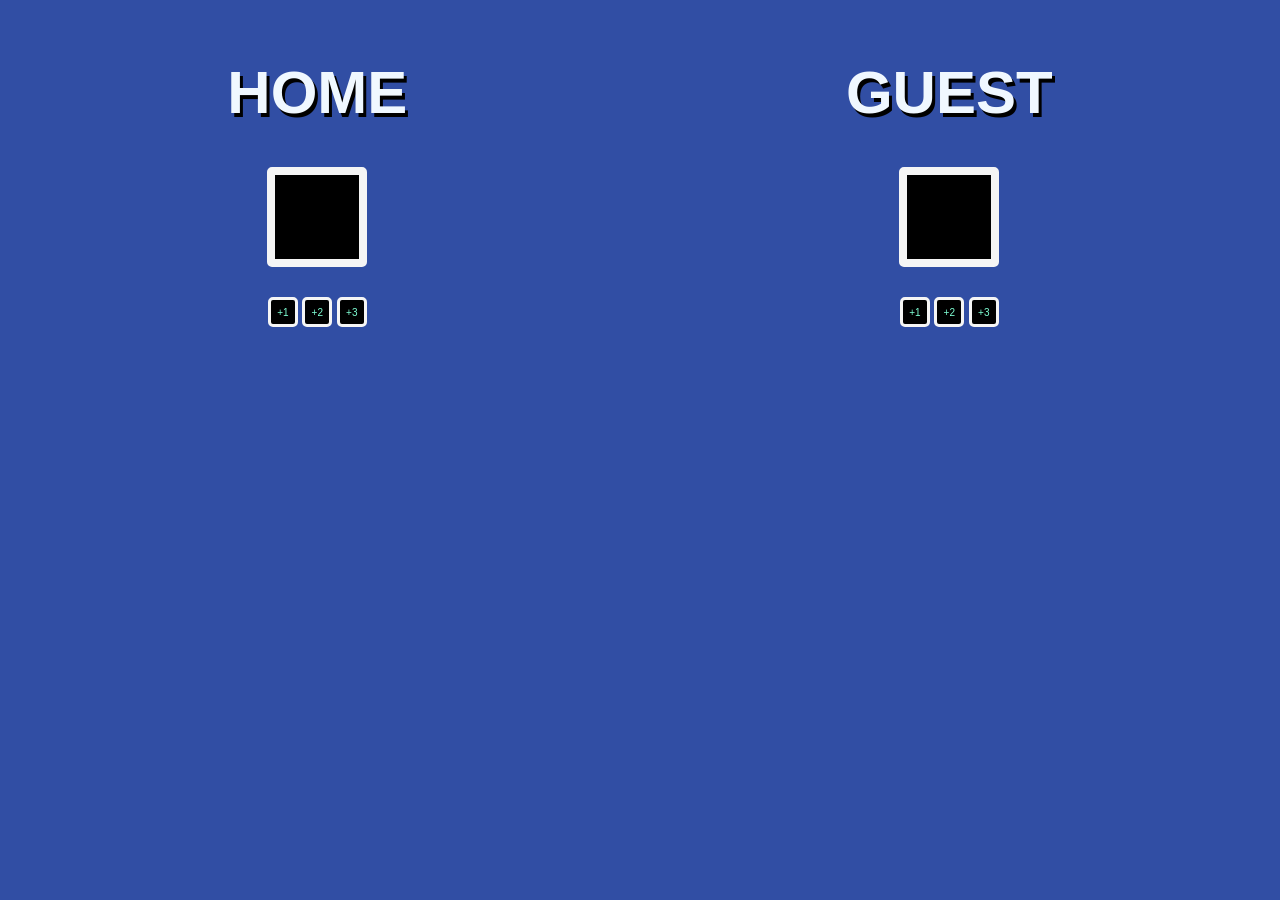
==== score.html @ aa35fa57 "adding some files" ====
<!doctype html>
<html>
    <head>
        <title>Basketball score counter</title>
        <link rel="stylesheet" href="score.css">
    </head>
    <body>
        <div class="teamscore">
            <h1>HOME</h1>
            <button  id="homescore"></button>
            <div class="scoreincrement">
                <button onclick="plusone()" id="plusone">+1</button>
                <button onclick="plustwo()" id="plustwo">+2</button>
                <button onclick="plusthree()" id="plusthree">+3</button>
            </div>

        </div>
        <div class="teamscore">
            <h1>GUEST</h1>
            <button id="guestscore"></button>
            <div class="scoreincrement">
                <button onclick="one()" id="one">+1</button>
                <button onclick="two()" id="two">+2</button>
                <button onclick="three()" id="three">+3</button>
            </div>

        </div>
        <script src="score.js"></script>
    </body>
</html>
---- score.css ----
body{
    display:flex;
    justify-content: space-around;
    background: rgb(49, 78, 164);
    font-family: 'Franklin Gothic Medium', 'Arial Narrow', Arial, sans-serif;
    color: aliceblue;
}
.teamscore{
    display: flex;
    flex-direction: column;
    align-items: center;
    justify-content: center;
    margin: 40px 40px;
}
h1{
    margin: 10px 10px;
    font-weight: 800;
    text-shadow: 3px 4px black;
    font-size: 60px;

}

#homescore{
    font-family: 'Times New Roman', Times, serif;
    background:black;
    color:rgb(161, 250, 250);
    text-shadow: 2px 4px black;
    width:100px;
    height: 100px;
    font-weight: 500;
    font-size: 50px;
    padding:10px 10px;
    margin: 30px 20px;
    border: 8px solid whitesmoke;
    border-radius: 5px;

}
#guestscore{
    font-family: 'Times New Roman', Times, serif;
    background: black;
    color:rgb(160, 244, 244);
    text-shadow: 2px 4px black;
    width:100px;
    height: 100px;
    font-weight: 500;
    font-size: 50px;
    margin: 30px 20px;
    border: 8px solid whitesmoke;
    border-radius: 5px;

}
#plusone{
    border: 3px solid whitesmoke;
    background: black;
    color: aquamarine;
    border-radius: 5px;
    font-size: 10px;
    width: 30px;
    height: 30px;

}
#plustwo{
    border: 3px solid whitesmoke;
    background: black;
    color: aquamarine;
    border-radius: 5px;
    font-size: 10px;
    width: 30px;
    height: 30px;

}
#plusthree{
    border: 3px solid whitesmoke;
    background: black;
    color: aquamarine;
    border-radius: 5px;
    font-size: 10px;
    width: 30px;
    height: 30px;
}
#one{
    border: 3px solid whitesmoke;
    background: black;
    color: aquamarine;
    border-radius: 5px;
    font-size: 10px;
    width: 30px;
    height: 30px;
}
#two{
    border: 3px solid whitesmoke;
    background: black;
    color: aquamarine;
    border-radius: 5px;
    font-size: 10px;
    width: 30px;
    height: 30px;
}
#three{
    border: 3px solid whitesmoke;
    background: black;
    color: aquamarine;
    border-radius: 5px;
    font-size: 10px;
    width: 30px;
    height: 30px;
}
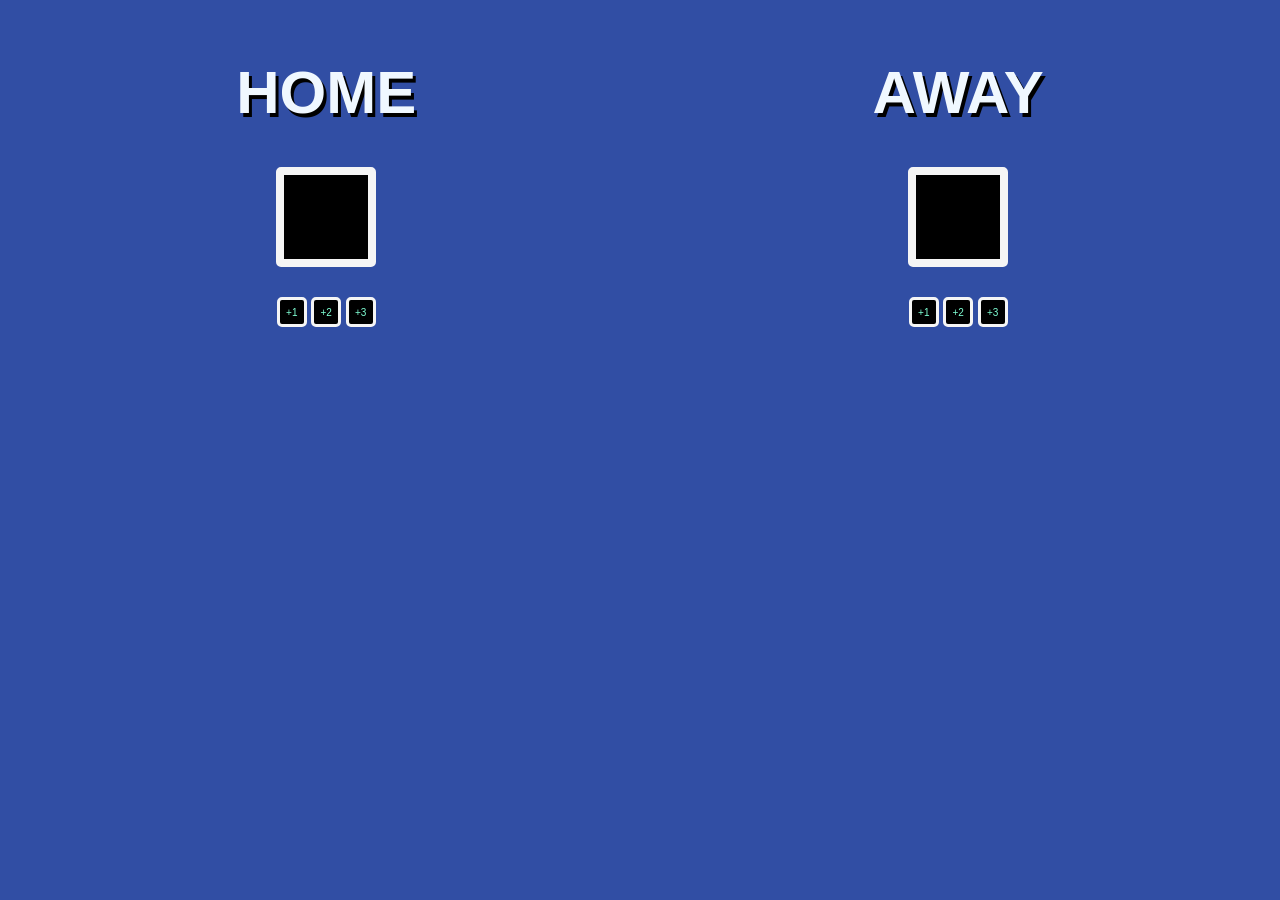
==== commit f6764235: "Update score.html" ====
--- a/score.html
+++ b/score.html
@@ -16,7 +16,7 @@
 
         </div>
         <div class="teamscore">
-            <h1>GUEST</h1>
+            <h1>AWAY</h1>
             <button id="guestscore"></button>
             <div class="scoreincrement">
                 <button onclick="one()" id="one">+1</button>
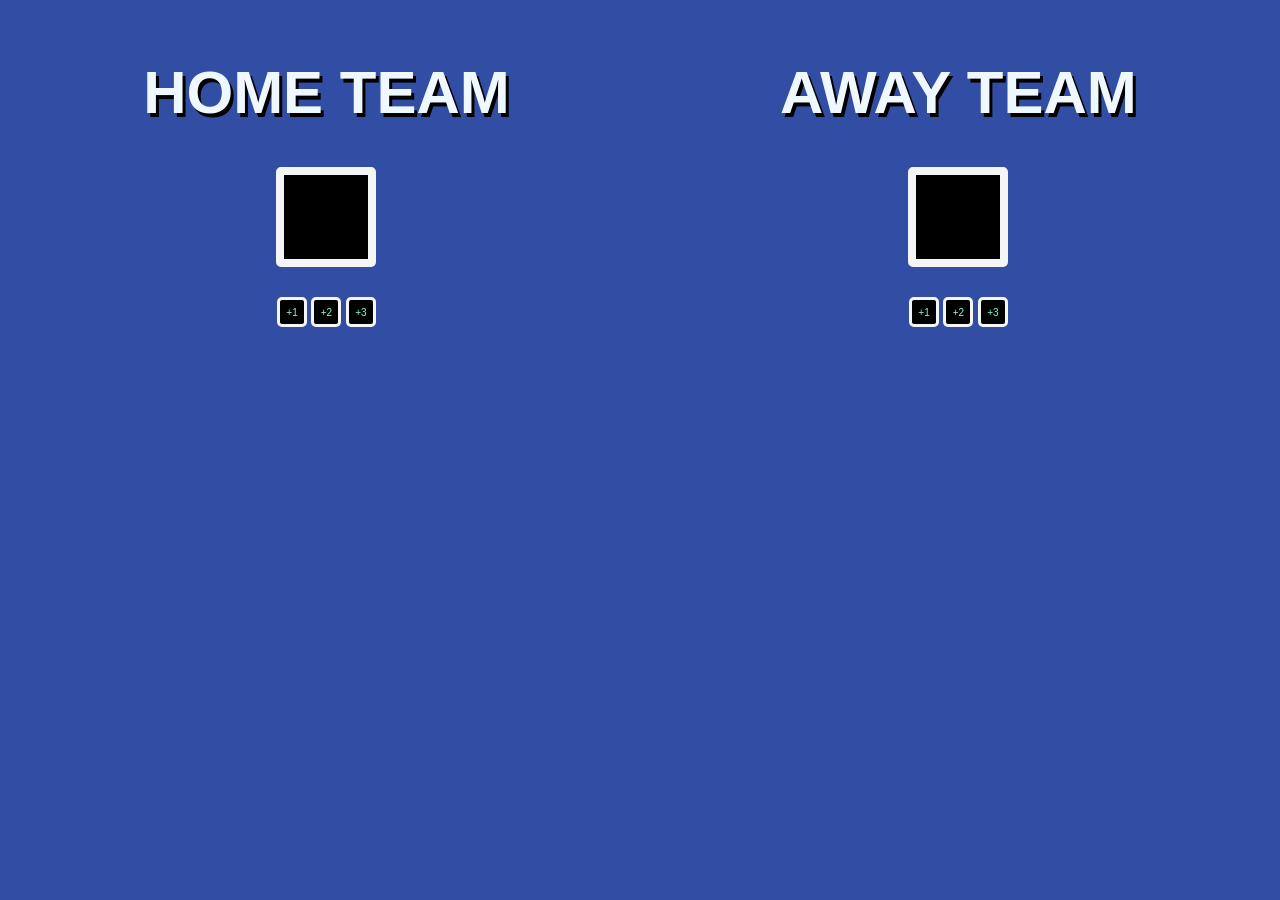
==== commit a72f3f4b: "update heading" ====
--- a/score.html
+++ b/score.html
@@ -1,12 +1,12 @@
 <!doctype html>
 <html>
     <head>
-        <title>Basketball score counter</title>
+        <title>Basketball Score Counter</title>
         <link rel="stylesheet" href="score.css">
     </head>
     <body>
         <div class="teamscore">
-            <h1>HOME</h1>
+            <h1>HOME TEAM</h1>
             <button  id="homescore"></button>
             <div class="scoreincrement">
                 <button onclick="plusone()" id="plusone">+1</button>
@@ -16,7 +16,7 @@
 
         </div>
         <div class="teamscore">
-            <h1>AWAY</h1>
+            <h1>AWAY TEAM</h1>
             <button id="guestscore"></button>
             <div class="scoreincrement">
                 <button onclick="one()" id="one">+1</button>
